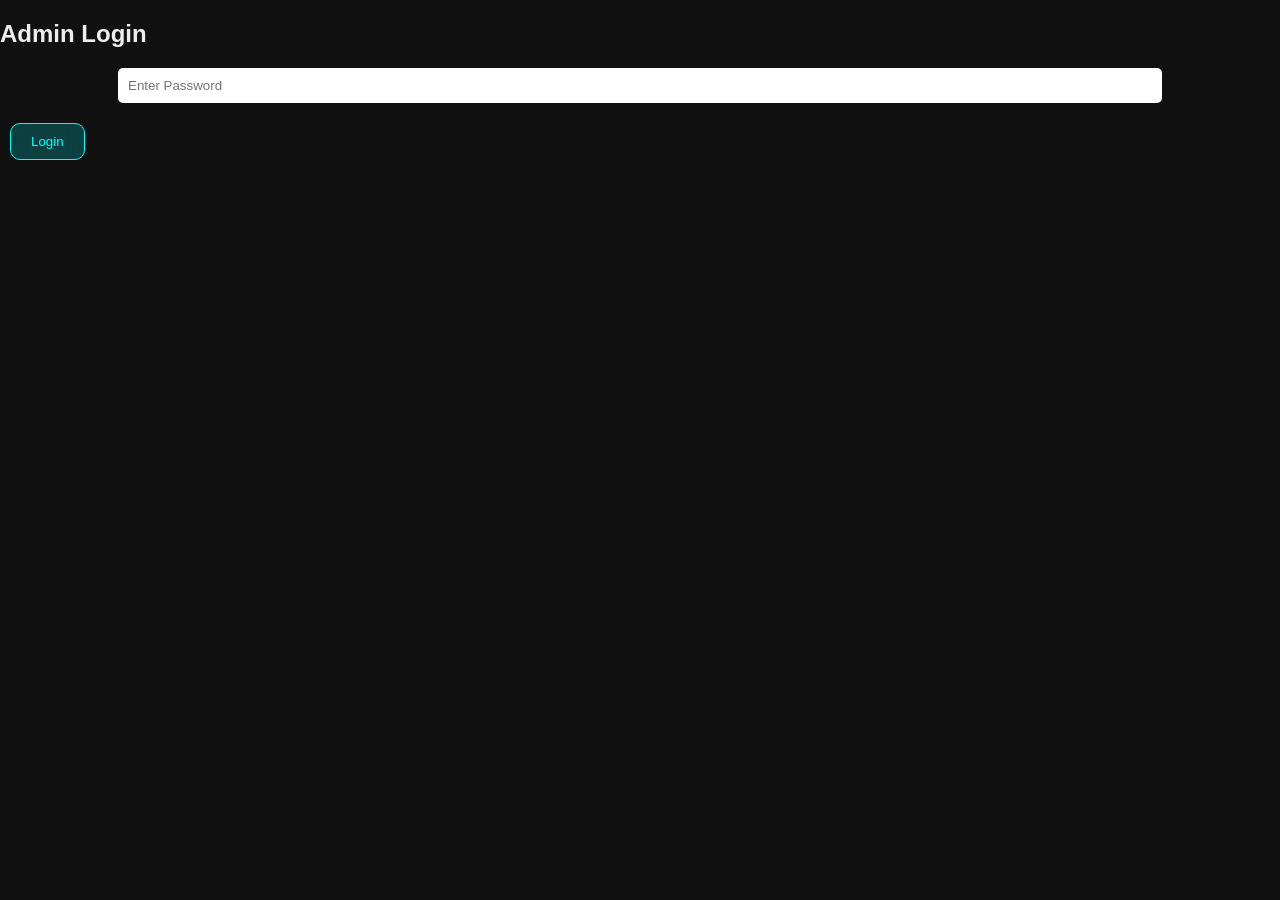
==== admin.html @ bdf8e7bb "Create admin.html" ====
<!DOCTYPE html>
<html lang="en">
<head>
  <meta charset="UTF-8">
  <meta name="viewport" content="width=device-width, initial-scale=1.0">
  <title>Admin Panel - VCF GAINS</title>
  <link rel="stylesheet" href="style.css">
</head>
<body>
  <section class="glass">
    <h2>Admin Login</h2>
    <input type="password" id="adminPass" placeholder="Enter Password">
    <button onclick="adminLogin()" class="liquid-btn">Login</button>
    <div id="adminContent" style="display:none;">
      <h3>Verified Members</h3>
      <div id="adminList"></div>
      <button onclick="downloadVCF()" class="liquid-btn">Download VCF</button>
    </div>
  </section>
  <script src="script.js"></script>
</body>
</html>
---- style.css ----
body {
  font-family: Arial, sans-serif;
  background: #111;
  color: #eee;
  margin: 0;
  padding: 0;
}

.hero {
  background: #222;
  padding: 20px;
  text-align: center;
  color: cyan;
}

.badge {
  background: electricblue;
  color: #111;
  padding: 5px 10px;
  border-radius: 5px;
}

.stats, .regions, .form, .download, .contacts {
  margin: 20px;
  padding: 20px;
  background: #1a1a1a;
  border-radius: 10px;
}

.progress-bar {
  background: #333;
  border-radius: 5px;
  height: 20px;
  margin-top: 10px;
}

#progress {
  background: cyan;
  height: 100%;
  width: 0%;
  border-radius: 5px;
}

button {
  background: rgba(0,255,255,0.2);
  border: 1px solid cyan;
  color: cyan;
  padding: 10px 20px;
  margin: 10px;
  border-radius: 10px;
  cursor: pointer;
  backdrop-filter: blur(10px);
}

button:disabled {
  background: #555;
  color: #999;
  cursor: not-allowed;
}

input {
  display: block;
  margin: 10px auto;
  padding: 10px;
  width: 80%;
  border-radius: 5px;
  border: none;
}
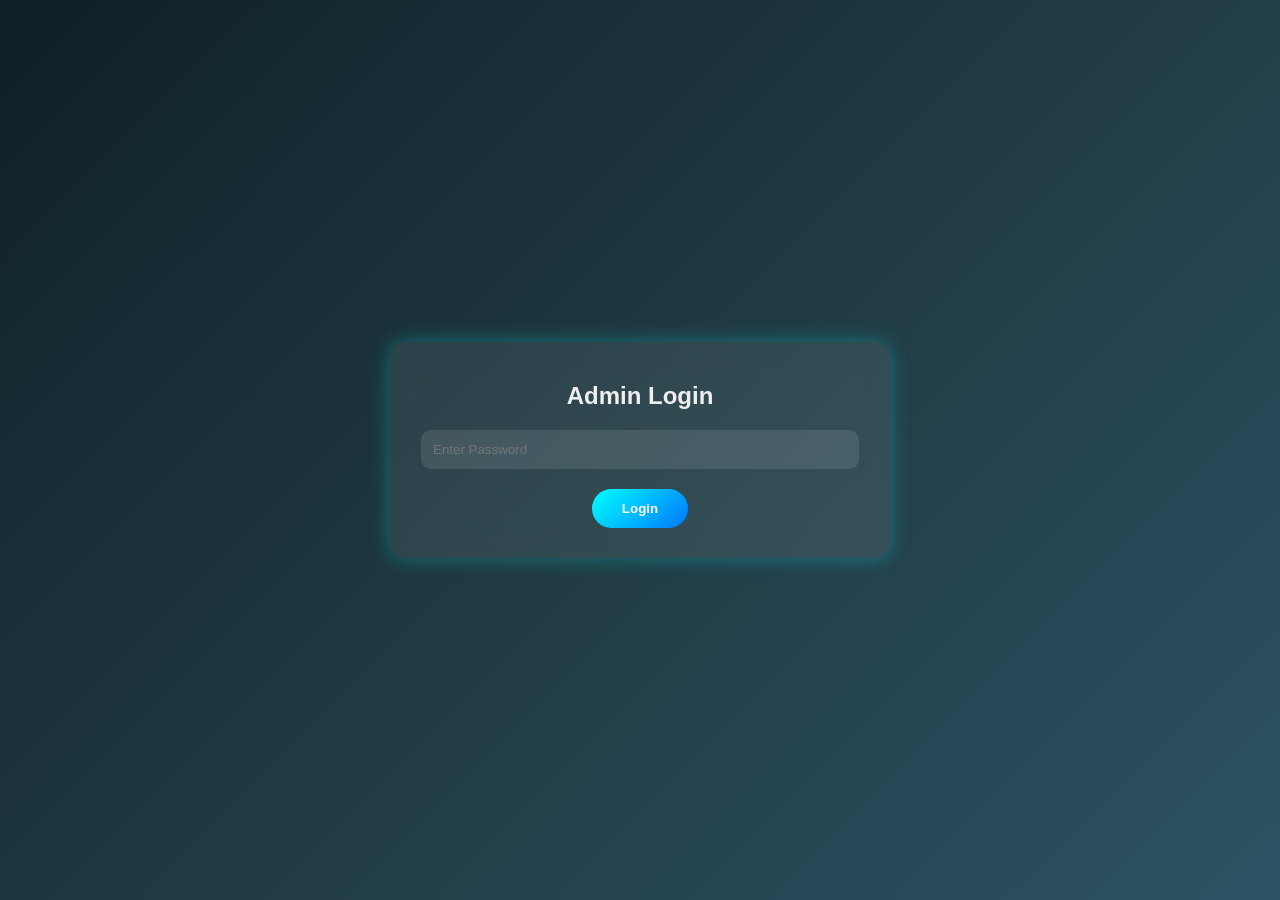
==== commit f8f31ad4: "Update admin.html" ====
--- a/admin.html
+++ b/admin.html
@@ -7,16 +7,18 @@
   <link rel="stylesheet" href="style.css">
 </head>
 <body>
-  <section class="glass">
-    <h2>Admin Login</h2>
-    <input type="password" id="adminPass" placeholder="Enter Password">
-    <button onclick="adminLogin()" class="liquid-btn">Login</button>
-    <div id="adminContent" style="display:none;">
-      <h3>Verified Members</h3>
-      <div id="adminList"></div>
-      <button onclick="downloadVCF()" class="liquid-btn">Download VCF</button>
-    </div>
-  </section>
+  <div class="container">
+    <section class="glass admin-box">
+      <h2>Admin Login</h2>
+      <input type="password" id="adminPass" placeholder="Enter Password">
+      <button onclick="adminLogin()" class="liquid-btn">Login</button>
+      <div id="adminContent" style="display:none;">
+        <h3>Verified Members</h3>
+        <div id="adminList"></div>
+        <button onclick="downloadVCF()" class="liquid-btn">Download VCF</button>
+      </div>
+    </section>
+  </div>
   <script src="script.js"></script>
 </body>
 </html>
--- a/style.css
+++ b/style.css
@@ -1,69 +1,101 @@
+/* Background + container */
 body {
-  font-family: Arial, sans-serif;
-  background: #111;
-  color: #eee;
+  font-family: 'Segoe UI', sans-serif;
   margin: 0;
   padding: 0;
+  background: linear-gradient(135deg, #0f2027, #203a43, #2c5364);
+  color: #eee;
+  display: flex;
+  justify-content: center;
+  align-items: center;
+  min-height: 100vh;
 }
 
-.hero {
-  background: #222;
-  padding: 20px;
+.container {
+  width: 95%;
+  max-width: 500px;
   text-align: center;
-  color: cyan;
 }
 
+/* Hero */
+.hero {
+  margin-bottom: 20px;
+}
 .badge {
-  background: electricblue;
+  background: #00ffff;
   color: #111;
   padding: 5px 10px;
   border-radius: 5px;
 }
-
-.stats, .regions, .form, .download, .contacts {
-  margin: 20px;
-  padding: 20px;
-  background: #1a1a1a;
-  border-radius: 10px;
+.subtitle {
+  color: #aaa;
+  font-size: 1.1em;
 }
 
-.progress-bar {
-  background: #333;
-  border-radius: 5px;
-  height: 20px;
-  margin-top: 10px;
+/* Glass effect */
+.glass {
+  background: rgba(255,255,255,0.08);
+  border-radius: 15px;
+  backdrop-filter: blur(12px);
+  padding: 20px;
+  box-shadow: 0 0 20px rgba(0,255,255,0.3);
 }
 
-#progress {
-  background: cyan;
-  height: 100%;
-  width: 0%;
-  border-radius: 5px;
+/* Inputs */
+input, select {
+  display: block;
+  margin: 10px auto;
+  padding: 12px;
+  width: 90%;
+  border-radius: 10px;
+  border: none;
+  outline: none;
+  background: rgba(255,255,255,0.1);
+  color: #fff;
 }
 
-button {
-  background: rgba(0,255,255,0.2);
-  border: 1px solid cyan;
-  color: cyan;
-  padding: 10px 20px;
+/* Liquid buttons */
+.liquid-btn {
+  position: relative;
+  padding: 12px 30px;
   margin: 10px;
-  border-radius: 10px;
+  color: #fff;
+  font-weight: bold;
+  border: none;
+  border-radius: 50px;
+  background: linear-gradient(135deg, #00ffff, #0077ff);
+  overflow: hidden;
   cursor: pointer;
-  backdrop-filter: blur(10px);
+  transition: transform 0.2s ease;
+}
+.liquid-btn:hover {
+  transform: scale(1.05);
+  box-shadow: 0 0 20px cyan;
 }
 
-button:disabled {
-  background: #555;
-  color: #999;
-  cursor: not-allowed;
+/* Modern recaptcha style */
+.recaptcha {
+  display: flex;
+  align-items: center;
+  justify-content: center;
+  margin: 15px 0;
+  color: #ccc;
 }
-
-input {
-  display: block;
-  margin: 10px auto;
-  padding: 10px;
-  width: 80%;
+.recaptcha input {
+  display: none;
+}
+.recaptcha .checkmark {
+  width: 20px;
+  height: 20px;
+  border: 2px solid cyan;
   border-radius: 5px;
-  border: none;
+  margin-right: 10px;
+  position: relative;
 }
-
+.recaptcha input:checked + .checkmark::after {
+  content: "✔";
+  position: absolute;
+  top: -2px;
+  left: 3px;
+  color: cyan;
+}
